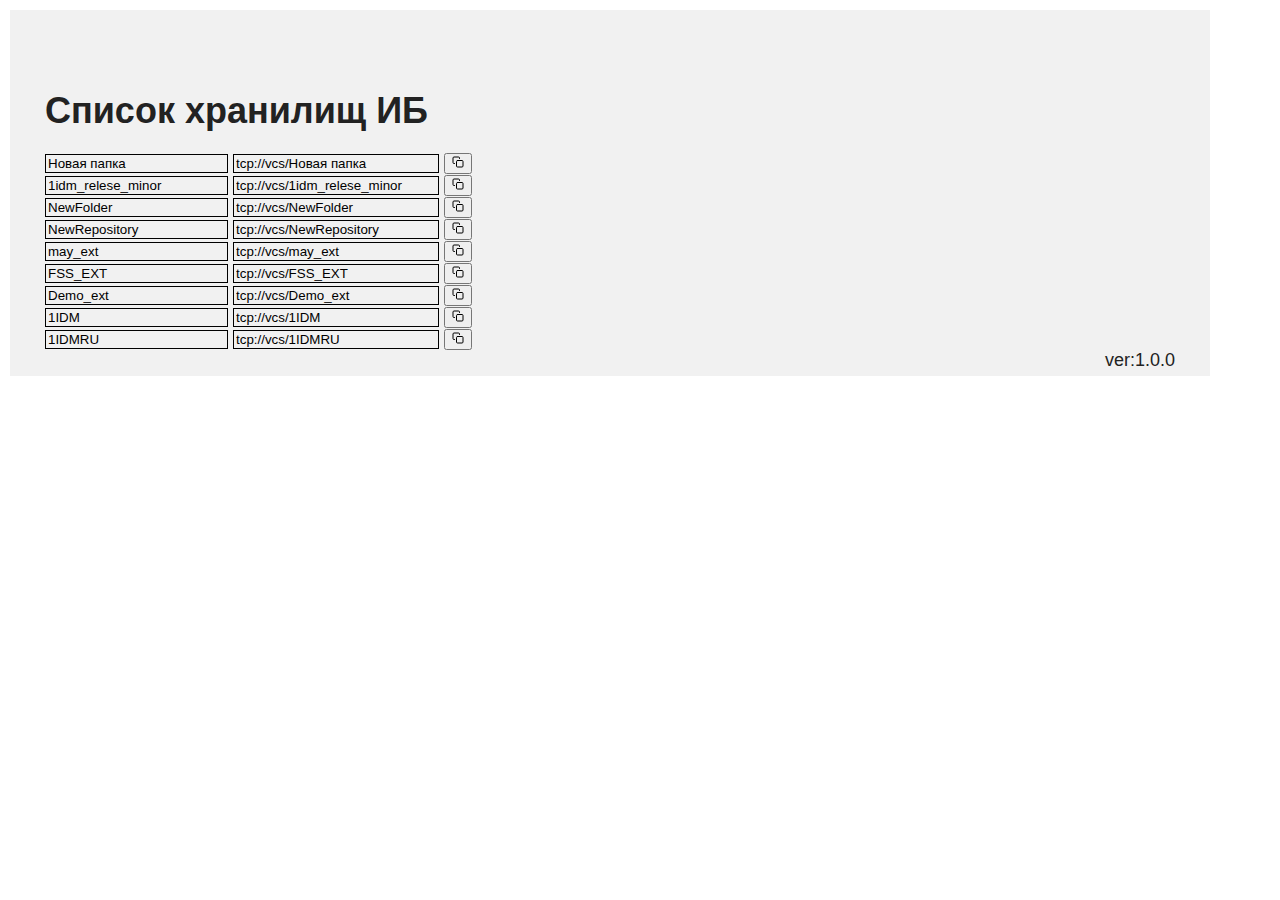
==== index.html @ 637a6f66 "Результат" ====
﻿<!DOCTYPE html>
<html lang="en">

<head>
    <meta charset="UTF-8">
    <meta name="viewport" content="width=device-width, initial-scale=1.0">
    <title>Актуальный список ИБ хранилищ</title>
    <link rel="stylesheet" href="./style.css">
</head>

<body>
    <div class="container">
        <div>
            <img style="padding: 30px;" src="https://cdn-ru.bitrix24.ru/b101043/landing/184/184c64052859991c532029db28bde41c/1IDM_Logo_New_Light_1x.png" alt=""> <br>   
        </div>
        <h1 style="padding: 10px;" class="text-violet text-center" >Список хранилищ ИБ</h1>
        
        <div class="listbase">
                       
          <div>
<input type="text" value="Новая папка" readonly>
<input type="text" class="SERP" id="Новая папка" value= "tcp://vcs/Новая папка" readonly>
<button onclick="copy('Новая папка')"><svg xmlns="http://www.w3.org/2000/svg" width="12" height="12" viewBox="0 0 24 24" fill="none" stroke="currentColor" stroke-width="2" stroke-linecap="round" stroke-linejoin="round" class="feather feather-copy"><rect x="9" y="9" width="13" height="13" rx="2" ry="2"></rect><path d="M5 15H4a2 2 0 0 1-2-2V4a2 2 0 0 1 2-2h9a2 2 0 0 1 2 2v1"></path></svg></button>
<div>
<div>
<input type="text" value="1idm_relese_minor" readonly>
<input type="text" class="SERP" id="1idm_relese_minor" value= "tcp://vcs/1idm_relese_minor" readonly>
<button onclick="copy('1idm_relese_minor')"><svg xmlns="http://www.w3.org/2000/svg" width="12" height="12" viewBox="0 0 24 24" fill="none" stroke="currentColor" stroke-width="2" stroke-linecap="round" stroke-linejoin="round" class="feather feather-copy"><rect x="9" y="9" width="13" height="13" rx="2" ry="2"></rect><path d="M5 15H4a2 2 0 0 1-2-2V4a2 2 0 0 1 2-2h9a2 2 0 0 1 2 2v1"></path></svg></button>
<div>
<div>
<input type="text" value="NewFolder" readonly>
<input type="text" class="SERP" id="NewFolder" value= "tcp://vcs/NewFolder" readonly>
<button onclick="copy('NewFolder')"><svg xmlns="http://www.w3.org/2000/svg" width="12" height="12" viewBox="0 0 24 24" fill="none" stroke="currentColor" stroke-width="2" stroke-linecap="round" stroke-linejoin="round" class="feather feather-copy"><rect x="9" y="9" width="13" height="13" rx="2" ry="2"></rect><path d="M5 15H4a2 2 0 0 1-2-2V4a2 2 0 0 1 2-2h9a2 2 0 0 1 2 2v1"></path></svg></button>
<div>
<div>
<input type="text" value="NewRepository" readonly>
<input type="text" class="SERP" id="NewRepository" value= "tcp://vcs/NewRepository" readonly>
<button onclick="copy('NewRepository')"><svg xmlns="http://www.w3.org/2000/svg" width="12" height="12" viewBox="0 0 24 24" fill="none" stroke="currentColor" stroke-width="2" stroke-linecap="round" stroke-linejoin="round" class="feather feather-copy"><rect x="9" y="9" width="13" height="13" rx="2" ry="2"></rect><path d="M5 15H4a2 2 0 0 1-2-2V4a2 2 0 0 1 2-2h9a2 2 0 0 1 2 2v1"></path></svg></button>
<div>
<div>
<input type="text" value="may_ext" readonly>
<input type="text" class="SERP" id="may_ext" value= "tcp://vcs/may_ext" readonly>
<button onclick="copy('may_ext')"><svg xmlns="http://www.w3.org/2000/svg" width="12" height="12" viewBox="0 0 24 24" fill="none" stroke="currentColor" stroke-width="2" stroke-linecap="round" stroke-linejoin="round" class="feather feather-copy"><rect x="9" y="9" width="13" height="13" rx="2" ry="2"></rect><path d="M5 15H4a2 2 0 0 1-2-2V4a2 2 0 0 1 2-2h9a2 2 0 0 1 2 2v1"></path></svg></button>
<div>
<div>
<input type="text" value="FSS_EXT" readonly>
<input type="text" class="SERP" id="FSS_EXT" value= "tcp://vcs/FSS_EXT" readonly>
<button onclick="copy('FSS_EXT')"><svg xmlns="http://www.w3.org/2000/svg" width="12" height="12" viewBox="0 0 24 24" fill="none" stroke="currentColor" stroke-width="2" stroke-linecap="round" stroke-linejoin="round" class="feather feather-copy"><rect x="9" y="9" width="13" height="13" rx="2" ry="2"></rect><path d="M5 15H4a2 2 0 0 1-2-2V4a2 2 0 0 1 2-2h9a2 2 0 0 1 2 2v1"></path></svg></button>
<div>
<div>
<input type="text" value="Demo_ext" readonly>
<input type="text" class="SERP" id="Demo_ext" value= "tcp://vcs/Demo_ext" readonly>
<button onclick="copy('Demo_ext')"><svg xmlns="http://www.w3.org/2000/svg" width="12" height="12" viewBox="0 0 24 24" fill="none" stroke="currentColor" stroke-width="2" stroke-linecap="round" stroke-linejoin="round" class="feather feather-copy"><rect x="9" y="9" width="13" height="13" rx="2" ry="2"></rect><path d="M5 15H4a2 2 0 0 1-2-2V4a2 2 0 0 1 2-2h9a2 2 0 0 1 2 2v1"></path></svg></button>
<div>
<div>
<input type="text" value="1IDM" readonly>
<input type="text" class="SERP" id="1IDM" value= "tcp://vcs/1IDM" readonly>
<button onclick="copy('1IDM')"><svg xmlns="http://www.w3.org/2000/svg" width="12" height="12" viewBox="0 0 24 24" fill="none" stroke="currentColor" stroke-width="2" stroke-linecap="round" stroke-linejoin="round" class="feather feather-copy"><rect x="9" y="9" width="13" height="13" rx="2" ry="2"></rect><path d="M5 15H4a2 2 0 0 1-2-2V4a2 2 0 0 1 2-2h9a2 2 0 0 1 2 2v1"></path></svg></button>
<div>
<div>
<input type="text" value="1IDMRU" readonly>
<input type="text" class="SERP" id="1IDMRU" value= "tcp://vcs/1IDMRU" readonly>
<button onclick="copy('1IDMRU')"><svg xmlns="http://www.w3.org/2000/svg" width="12" height="12" viewBox="0 0 24 24" fill="none" stroke="currentColor" stroke-width="2" stroke-linecap="round" stroke-linejoin="round" class="feather feather-copy"><rect x="9" y="9" width="13" height="13" rx="2" ry="2"></rect><path d="M5 15H4a2 2 0 0 1-2-2V4a2 2 0 0 1 2-2h9a2 2 0 0 1 2 2v1"></path></svg></button>
<div>

          <p style="text-align: right">ver:1.0.0</p>
          
        </div>       
    </div>
    
    
    <script>
        let copy = (copyText) => {
            document.getElementById(copyText).select();    
            document.execCommand('copy');        
        }
    </script>

</body>

</html>
---- style.css ----
* {
    margin: 0;
    /* box-sizing: border-box; */
}

html, body {
    font-size: 18px;
    font-family: sans-serif;
    color: #222;
}

h1 {
    /* text-align: left; */
    margin-bottom: 5px; 
    margin: 5px 25px; 
}

h3, h4 {
    text-transform: uppercase;
    font-size: 1.1rem;
    margin: 20px 0 30px 0;
}

hr {
    margin: 20px 0;
}

section, .section {
    margin-bottom: 30px;
}

input, select, textarea {
    background: none;
    border: 1px solid black;
    /* padding: 10px 40px; */
    /* font-size: .9rem; */
    outline: none;
    /* margin: 2px 2px;  */
    /* width: 60px; */  
}


input[type="range"] {
    padding: 10px 0;
} */

input:active, input:focus, textarea:active, textarea:focus, select:active, select:focus {
    background:  orangered;
}

input[type="date"] {
    padding: 8px 20px;
}

textarea {
    resize: none;
    width: 50%;
} 

button:hover {
    background: orangered;
}

button:active {
    background: black;
    color: orangered;
}

.form-div {
    margin-bottom: 30px;
}

.out-block {
    font-size: 1rem;
    font-family: monospace;
}

.section {
    margin: 10px 0 10px 0;
    padding: 10px 0 30px 0;
    border-bottom: 1px solid #c2c2c2;
}

.section div {
    margin-bottom: 10px;
}

.red {
    color: IndianRed;
}

.courses {
    margin-top: 40px;
}

.section-symbol {
    display: flex;
    flex: 1 1 auto;
    /* font-size: 2.55rem; */
    /* line-height: 2.55rem; */
    height: 2rem; 
    /* color: #4c4f52; */
    /* text-align:left; */
    justify-content: left;
    padding: 0 .5rem;
    align-items: center;
    cursor: pointer;
    /* border-width: 1px; */
    border-color: #f9fafb;
}

.container {
    display: flex;
    flex-direction: column;
    min-width: 510px; 
    max-width: 1200px;
    margin: 10px 10px; 
    background: #f1f1f1;
    /* padding: 5px; */
} 


.listbase
{
    margin: 5px 35px; 
}

.SERP
{
    width: 200px; 
    /* background-color: aqua; */
}

.titlecl
{
    background-color: aquamarine;
    /* font-weight: bold;  */
}
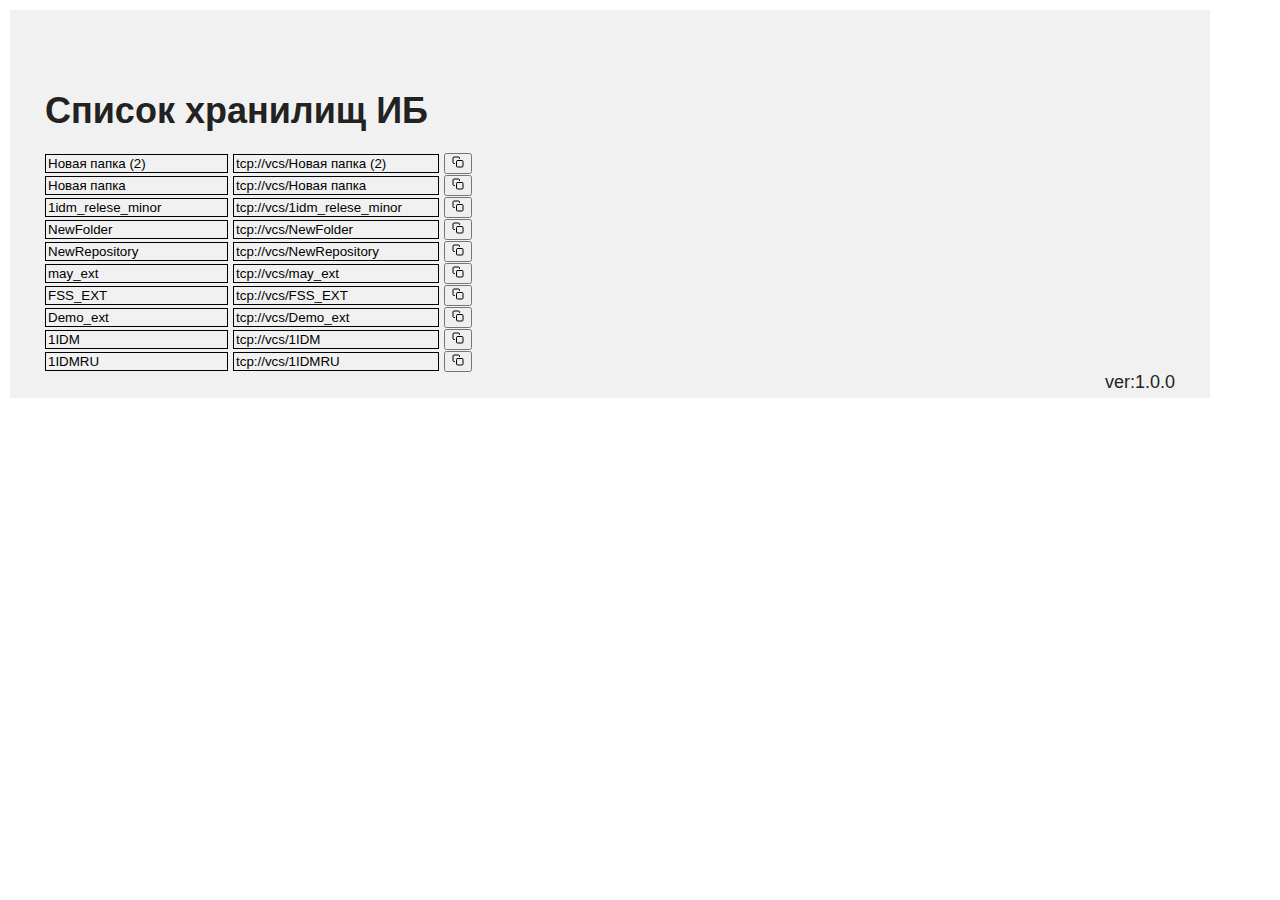
==== commit 009d94d1: "Финиш 1.0.0" ====
--- a/index.html
+++ b/index.html
@@ -18,6 +18,11 @@
         <div class="listbase">
                        
           <div>
+<input type="text" value="Новая папка (2)" readonly>
+<input type="text" class="SERP" id="Новая папка (2)" value= "tcp://vcs/Новая папка (2)" readonly>
+<button onclick="copy('Новая папка (2)')"><svg xmlns="http://www.w3.org/2000/svg" width="12" height="12" viewBox="0 0 24 24" fill="none" stroke="currentColor" stroke-width="2" stroke-linecap="round" stroke-linejoin="round" class="feather feather-copy"><rect x="9" y="9" width="13" height="13" rx="2" ry="2"></rect><path d="M5 15H4a2 2 0 0 1-2-2V4a2 2 0 0 1 2-2h9a2 2 0 0 1 2 2v1"></path></svg></button>
+<div>
+<div>
 <input type="text" value="Новая папка" readonly>
 <input type="text" class="SERP" id="Новая папка" value= "tcp://vcs/Новая папка" readonly>
 <button onclick="copy('Новая папка')"><svg xmlns="http://www.w3.org/2000/svg" width="12" height="12" viewBox="0 0 24 24" fill="none" stroke="currentColor" stroke-width="2" stroke-linecap="round" stroke-linejoin="round" class="feather feather-copy"><rect x="9" y="9" width="13" height="13" rx="2" ry="2"></rect><path d="M5 15H4a2 2 0 0 1-2-2V4a2 2 0 0 1 2-2h9a2 2 0 0 1 2 2v1"></path></svg></button>
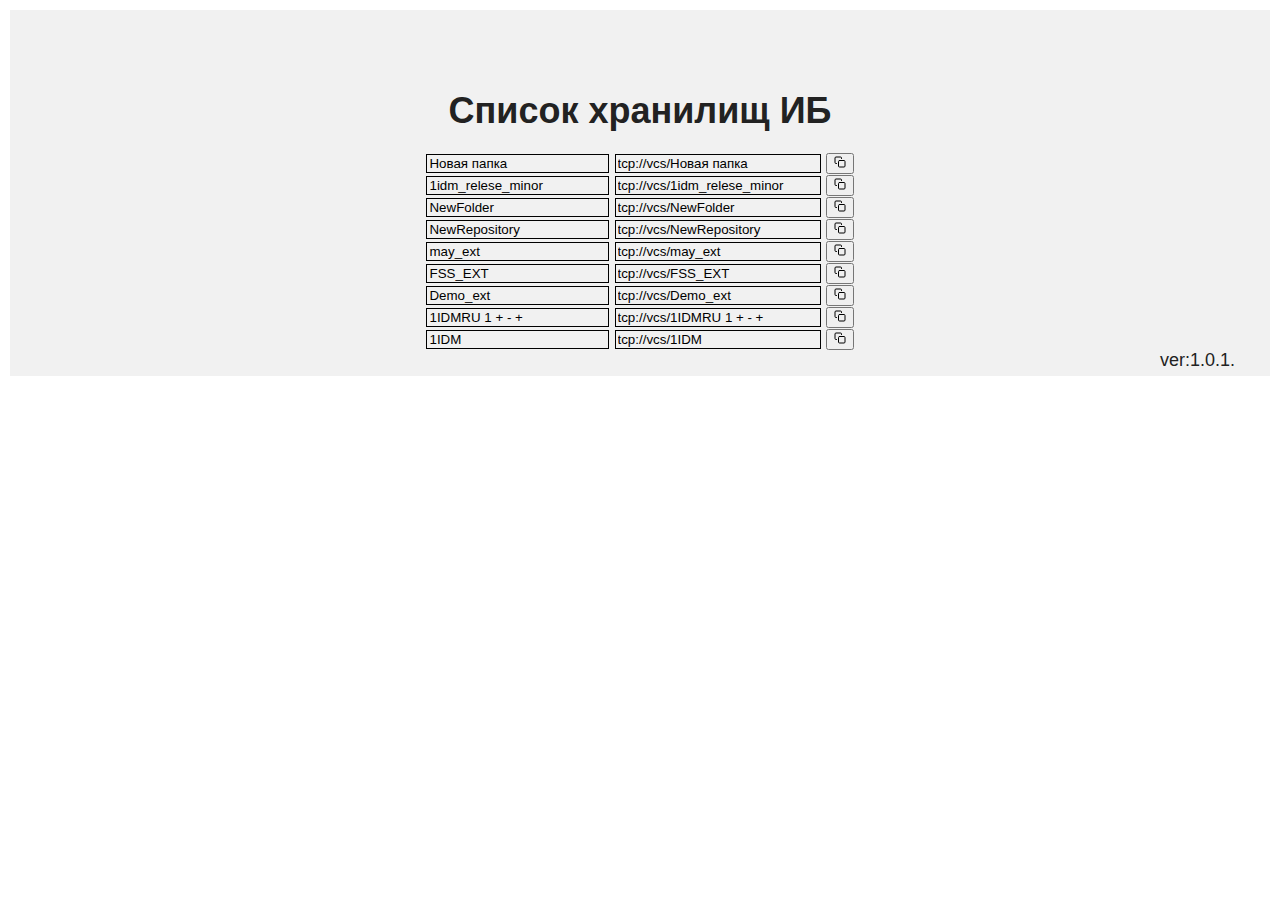
==== commit b1a1367e: "ver 1.0.1" ====
--- a/index.html
+++ b/index.html
@@ -9,20 +9,15 @@
 </head>
 
 <body>
-    <div class="container">
+    <div style="text-align: center" class="container">
         <div>
             <img style="padding: 30px;" src="https://cdn-ru.bitrix24.ru/b101043/landing/184/184c64052859991c532029db28bde41c/1IDM_Logo_New_Light_1x.png" alt=""> <br>   
         </div>
         <h1 style="padding: 10px;" class="text-violet text-center" >Список хранилищ ИБ</h1>
         
         <div class="listbase">
-                       
+                          
           <div>
-<input type="text" value="Новая папка (2)" readonly>
-<input type="text" class="SERP" id="Новая папка (2)" value= "tcp://vcs/Новая папка (2)" readonly>
-<button onclick="copy('Новая папка (2)')"><svg xmlns="http://www.w3.org/2000/svg" width="12" height="12" viewBox="0 0 24 24" fill="none" stroke="currentColor" stroke-width="2" stroke-linecap="round" stroke-linejoin="round" class="feather feather-copy"><rect x="9" y="9" width="13" height="13" rx="2" ry="2"></rect><path d="M5 15H4a2 2 0 0 1-2-2V4a2 2 0 0 1 2-2h9a2 2 0 0 1 2 2v1"></path></svg></button>
-<div>
-<div>
 <input type="text" value="Новая папка" readonly>
 <input type="text" class="SERP" id="Новая папка" value= "tcp://vcs/Новая папка" readonly>
 <button onclick="copy('Новая папка')"><svg xmlns="http://www.w3.org/2000/svg" width="12" height="12" viewBox="0 0 24 24" fill="none" stroke="currentColor" stroke-width="2" stroke-linecap="round" stroke-linejoin="round" class="feather feather-copy"><rect x="9" y="9" width="13" height="13" rx="2" ry="2"></rect><path d="M5 15H4a2 2 0 0 1-2-2V4a2 2 0 0 1 2-2h9a2 2 0 0 1 2 2v1"></path></svg></button>
@@ -58,18 +53,18 @@
 <button onclick="copy('Demo_ext')"><svg xmlns="http://www.w3.org/2000/svg" width="12" height="12" viewBox="0 0 24 24" fill="none" stroke="currentColor" stroke-width="2" stroke-linecap="round" stroke-linejoin="round" class="feather feather-copy"><rect x="9" y="9" width="13" height="13" rx="2" ry="2"></rect><path d="M5 15H4a2 2 0 0 1-2-2V4a2 2 0 0 1 2-2h9a2 2 0 0 1 2 2v1"></path></svg></button>
 <div>
 <div>
+<input type="text" value="1IDMRU 1 + - +" readonly>
+<input type="text" class="SERP" id="1IDMRU 1 + - +" value= "tcp://vcs/1IDMRU 1 + - +" readonly>
+<button onclick="copy('1IDMRU 1 + - +')"><svg xmlns="http://www.w3.org/2000/svg" width="12" height="12" viewBox="0 0 24 24" fill="none" stroke="currentColor" stroke-width="2" stroke-linecap="round" stroke-linejoin="round" class="feather feather-copy"><rect x="9" y="9" width="13" height="13" rx="2" ry="2"></rect><path d="M5 15H4a2 2 0 0 1-2-2V4a2 2 0 0 1 2-2h9a2 2 0 0 1 2 2v1"></path></svg></button>
+<div>
+<div>
 <input type="text" value="1IDM" readonly>
 <input type="text" class="SERP" id="1IDM" value= "tcp://vcs/1IDM" readonly>
 <button onclick="copy('1IDM')"><svg xmlns="http://www.w3.org/2000/svg" width="12" height="12" viewBox="0 0 24 24" fill="none" stroke="currentColor" stroke-width="2" stroke-linecap="round" stroke-linejoin="round" class="feather feather-copy"><rect x="9" y="9" width="13" height="13" rx="2" ry="2"></rect><path d="M5 15H4a2 2 0 0 1-2-2V4a2 2 0 0 1 2-2h9a2 2 0 0 1 2 2v1"></path></svg></button>
 <div>
-<div>
-<input type="text" value="1IDMRU" readonly>
-<input type="text" class="SERP" id="1IDMRU" value= "tcp://vcs/1IDMRU" readonly>
-<button onclick="copy('1IDMRU')"><svg xmlns="http://www.w3.org/2000/svg" width="12" height="12" viewBox="0 0 24 24" fill="none" stroke="currentColor" stroke-width="2" stroke-linecap="round" stroke-linejoin="round" class="feather feather-copy"><rect x="9" y="9" width="13" height="13" rx="2" ry="2"></rect><path d="M5 15H4a2 2 0 0 1-2-2V4a2 2 0 0 1 2-2h9a2 2 0 0 1 2 2v1"></path></svg></button>
-<div>
 
-          <p style="text-align: right">ver:1.0.0</p>
-          
+          <p style="text-align: right">ver:1.0.1.</p>
+                
         </div>       
     </div>
     
--- a/style.css
+++ b/style.css
@@ -113,7 +113,6 @@
     display: flex;
     flex-direction: column;
     min-width: 510px; 
-    max-width: 1200px;
     margin: 10px 10px; 
     background: #f1f1f1;
     /* padding: 5px; */
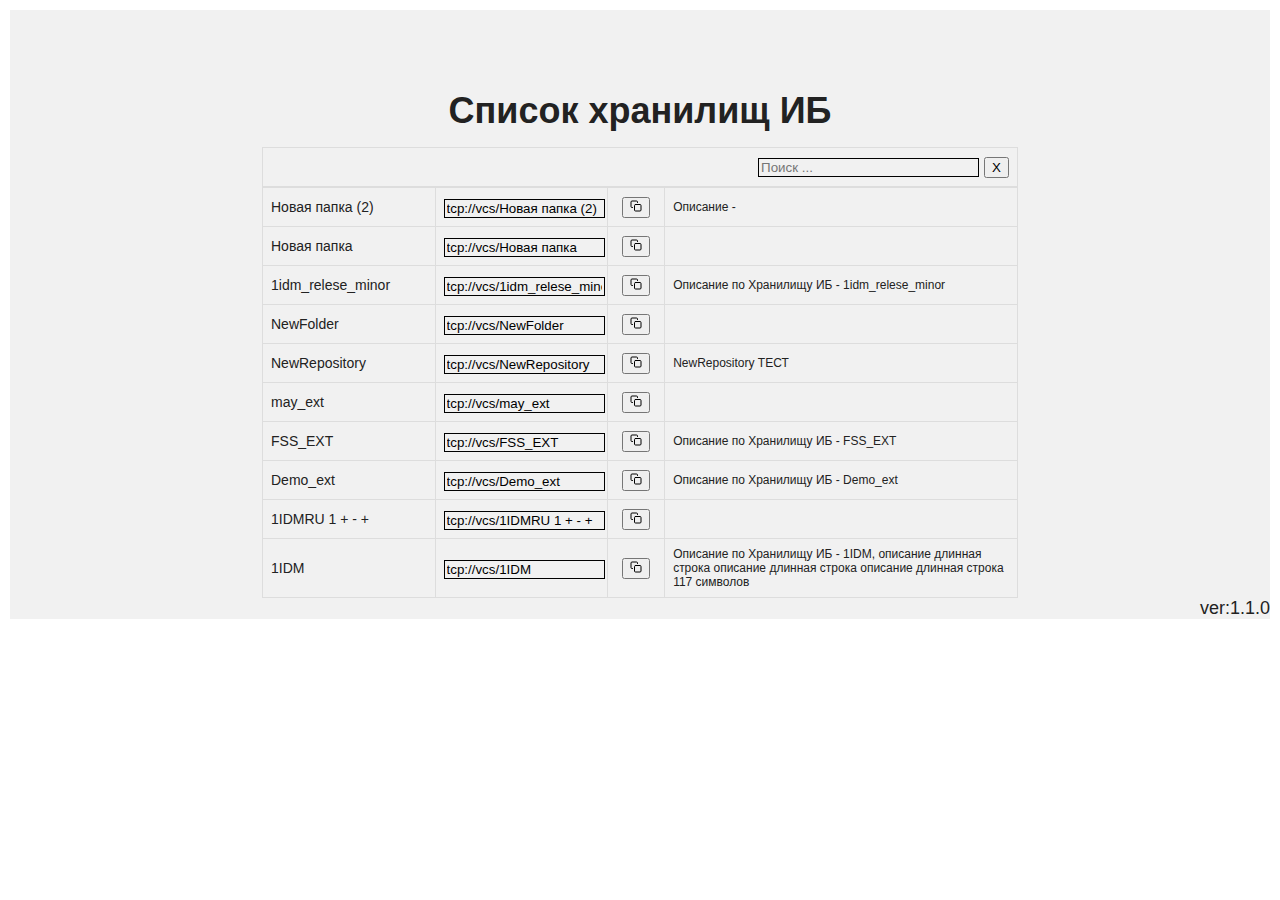
==== commit a492bfbc: "v. 1.1.0" ====
--- a/index.html
+++ b/index.html
@@ -15,65 +15,241 @@
         </div>
         <h1 style="padding: 10px;" class="text-violet text-center" >Список хранилищ ИБ</h1>
         
-        <div class="listbase">
-                          
-          <div>
-<input type="text" value="Новая папка" readonly>
-<input type="text" class="SERP" id="Новая папка" value= "tcp://vcs/Новая папка" readonly>
-<button onclick="copy('Новая папка')"><svg xmlns="http://www.w3.org/2000/svg" width="12" height="12" viewBox="0 0 24 24" fill="none" stroke="currentColor" stroke-width="2" stroke-linecap="round" stroke-linejoin="round" class="feather feather-copy"><rect x="9" y="9" width="13" height="13" rx="2" ry="2"></rect><path d="M5 15H4a2 2 0 0 1-2-2V4a2 2 0 0 1 2-2h9a2 2 0 0 1 2 2v1"></path></svg></button>
-<div>
-<div>
-<input type="text" value="1idm_relese_minor" readonly>
-<input type="text" class="SERP" id="1idm_relese_minor" value= "tcp://vcs/1idm_relese_minor" readonly>
-<button onclick="copy('1idm_relese_minor')"><svg xmlns="http://www.w3.org/2000/svg" width="12" height="12" viewBox="0 0 24 24" fill="none" stroke="currentColor" stroke-width="2" stroke-linecap="round" stroke-linejoin="round" class="feather feather-copy"><rect x="9" y="9" width="13" height="13" rx="2" ry="2"></rect><path d="M5 15H4a2 2 0 0 1-2-2V4a2 2 0 0 1 2-2h9a2 2 0 0 1 2 2v1"></path></svg></button>
-<div>
-<div>
-<input type="text" value="NewFolder" readonly>
-<input type="text" class="SERP" id="NewFolder" value= "tcp://vcs/NewFolder" readonly>
-<button onclick="copy('NewFolder')"><svg xmlns="http://www.w3.org/2000/svg" width="12" height="12" viewBox="0 0 24 24" fill="none" stroke="currentColor" stroke-width="2" stroke-linecap="round" stroke-linejoin="round" class="feather feather-copy"><rect x="9" y="9" width="13" height="13" rx="2" ry="2"></rect><path d="M5 15H4a2 2 0 0 1-2-2V4a2 2 0 0 1 2-2h9a2 2 0 0 1 2 2v1"></path></svg></button>
-<div>
-<div>
-<input type="text" value="NewRepository" readonly>
-<input type="text" class="SERP" id="NewRepository" value= "tcp://vcs/NewRepository" readonly>
-<button onclick="copy('NewRepository')"><svg xmlns="http://www.w3.org/2000/svg" width="12" height="12" viewBox="0 0 24 24" fill="none" stroke="currentColor" stroke-width="2" stroke-linecap="round" stroke-linejoin="round" class="feather feather-copy"><rect x="9" y="9" width="13" height="13" rx="2" ry="2"></rect><path d="M5 15H4a2 2 0 0 1-2-2V4a2 2 0 0 1 2-2h9a2 2 0 0 1 2 2v1"></path></svg></button>
-<div>
-<div>
-<input type="text" value="may_ext" readonly>
-<input type="text" class="SERP" id="may_ext" value= "tcp://vcs/may_ext" readonly>
-<button onclick="copy('may_ext')"><svg xmlns="http://www.w3.org/2000/svg" width="12" height="12" viewBox="0 0 24 24" fill="none" stroke="currentColor" stroke-width="2" stroke-linecap="round" stroke-linejoin="round" class="feather feather-copy"><rect x="9" y="9" width="13" height="13" rx="2" ry="2"></rect><path d="M5 15H4a2 2 0 0 1-2-2V4a2 2 0 0 1 2-2h9a2 2 0 0 1 2 2v1"></path></svg></button>
-<div>
-<div>
-<input type="text" value="FSS_EXT" readonly>
-<input type="text" class="SERP" id="FSS_EXT" value= "tcp://vcs/FSS_EXT" readonly>
-<button onclick="copy('FSS_EXT')"><svg xmlns="http://www.w3.org/2000/svg" width="12" height="12" viewBox="0 0 24 24" fill="none" stroke="currentColor" stroke-width="2" stroke-linecap="round" stroke-linejoin="round" class="feather feather-copy"><rect x="9" y="9" width="13" height="13" rx="2" ry="2"></rect><path d="M5 15H4a2 2 0 0 1-2-2V4a2 2 0 0 1 2-2h9a2 2 0 0 1 2 2v1"></path></svg></button>
-<div>
-<div>
-<input type="text" value="Demo_ext" readonly>
-<input type="text" class="SERP" id="Demo_ext" value= "tcp://vcs/Demo_ext" readonly>
-<button onclick="copy('Demo_ext')"><svg xmlns="http://www.w3.org/2000/svg" width="12" height="12" viewBox="0 0 24 24" fill="none" stroke="currentColor" stroke-width="2" stroke-linecap="round" stroke-linejoin="round" class="feather feather-copy"><rect x="9" y="9" width="13" height="13" rx="2" ry="2"></rect><path d="M5 15H4a2 2 0 0 1-2-2V4a2 2 0 0 1 2-2h9a2 2 0 0 1 2 2v1"></path></svg></button>
-<div>
-<div>
-<input type="text" value="1IDMRU 1 + - +" readonly>
-<input type="text" class="SERP" id="1IDMRU 1 + - +" value= "tcp://vcs/1IDMRU 1 + - +" readonly>
-<button onclick="copy('1IDMRU 1 + - +')"><svg xmlns="http://www.w3.org/2000/svg" width="12" height="12" viewBox="0 0 24 24" fill="none" stroke="currentColor" stroke-width="2" stroke-linecap="round" stroke-linejoin="round" class="feather feather-copy"><rect x="9" y="9" width="13" height="13" rx="2" ry="2"></rect><path d="M5 15H4a2 2 0 0 1-2-2V4a2 2 0 0 1 2-2h9a2 2 0 0 1 2 2v1"></path></svg></button>
-<div>
-<div>
-<input type="text" value="1IDM" readonly>
-<input type="text" class="SERP" id="1IDM" value= "tcp://vcs/1IDM" readonly>
-<button onclick="copy('1IDM')"><svg xmlns="http://www.w3.org/2000/svg" width="12" height="12" viewBox="0 0 24 24" fill="none" stroke="currentColor" stroke-width="2" stroke-linecap="round" stroke-linejoin="round" class="feather feather-copy"><rect x="9" y="9" width="13" height="13" rx="2" ry="2"></rect><path d="M5 15H4a2 2 0 0 1-2-2V4a2 2 0 0 1 2-2h9a2 2 0 0 1 2 2v1"></path></svg></button>
-<div>
-
-          <p style="text-align: right">ver:1.0.1.</p>
-                
-        </div>       
+        <!-- Поиск -->
+		<table>                    
+			<td>
+				<form id="FormSearchBar" class="right_form">
+					<input style="text-align: left; width: 215px" type="text" id="myInput" onkeyup="myFunctionFind()" placeholder="Поиск ..." title="Введите текст поиска ">
+					<button onclick="clearInputField()">X</button>
+				</form>	
+			</td>
+		</table>
+
+                  
+        <table id="myTable">
+            
+				<tr onmouseover="this.classList.add('highlight');" onmouseout="this.classList.remove('highlight');" class="">
+					<td style="max-width: 50px; font-size:14px">Новая папка (2)</td>
+					<td style="white-space: nowrap; overflow: hidden; text-overflow: ellipsis; max-width: 50px;"><input type="text" class="SERP" value="tcp://vcs/Новая папка (2)" id="Новая папка (2)" readonly style="text-align: left; width: 100%;"></td>
+					<td style="text-align: center; width: 40px;">
+						<div class="tooltip">
+							<button onclick="myFunction('Новая папка (2)','Новая папка (2)_')" onmouseout="outFunc1('Новая папка (2)_')">
+								<span class="tooltiptext" id="Новая папка (2)_">Скопировать to clipboard</span>
+									<svg xmlns="http://www.w3.org/2000/svg" width="12" height="12" viewBox="0 0 24 24" fill="none" stroke="currentColor" stroke-width="2" stroke-linecap="round" stroke-linejoin="round" class="feather feather-copy">
+										<rect x="9" y="9" width="13" height="13" rx="2" ry="2"></rect>
+										<path d="M5 15H4a2 2 0 0 1-2-2V4a2 2 0 0 1 2-2h9a2 2 0 0 1 2 2v1"></path>
+									</svg>
+							</button>
+						</div>
+					</td>
+					<td class="wrappable" style="max-width: 120px; font-size:12px">Описание -</td>
+				</tr>
+
+				<tr onmouseover="this.classList.add('highlight');" onmouseout="this.classList.remove('highlight');" class="">
+					<td style="max-width: 50px; font-size:14px">Новая папка</td>
+					<td style="white-space: nowrap; overflow: hidden; text-overflow: ellipsis; max-width: 50px;"><input type="text" class="SERP" value="tcp://vcs/Новая папка" id="Новая папка" readonly style="text-align: left; width: 100%;"></td>
+					<td style="text-align: center; width: 40px;">
+						<div class="tooltip">
+							<button onclick="myFunction('Новая папка','Новая папка_')" onmouseout="outFunc1('Новая папка_')">
+								<span class="tooltiptext" id="Новая папка_">Скопировать to clipboard</span>
+									<svg xmlns="http://www.w3.org/2000/svg" width="12" height="12" viewBox="0 0 24 24" fill="none" stroke="currentColor" stroke-width="2" stroke-linecap="round" stroke-linejoin="round" class="feather feather-copy">
+										<rect x="9" y="9" width="13" height="13" rx="2" ry="2"></rect>
+										<path d="M5 15H4a2 2 0 0 1-2-2V4a2 2 0 0 1 2-2h9a2 2 0 0 1 2 2v1"></path>
+									</svg>
+							</button>
+						</div>
+					</td>
+					<td class="wrappable" style="max-width: 120px; font-size:12px"></td>
+				</tr>
+
+				<tr onmouseover="this.classList.add('highlight');" onmouseout="this.classList.remove('highlight');" class="">
+					<td style="max-width: 50px; font-size:14px">1idm_relese_minor</td>
+					<td style="white-space: nowrap; overflow: hidden; text-overflow: ellipsis; max-width: 50px;"><input type="text" class="SERP" value="tcp://vcs/1idm_relese_minor" id="1idm_relese_minor" readonly style="text-align: left; width: 100%;"></td>
+					<td style="text-align: center; width: 40px;">
+						<div class="tooltip">
+							<button onclick="myFunction('1idm_relese_minor','1idm_relese_minor_')" onmouseout="outFunc1('1idm_relese_minor_')">
+								<span class="tooltiptext" id="1idm_relese_minor_">Скопировать to clipboard</span>
+									<svg xmlns="http://www.w3.org/2000/svg" width="12" height="12" viewBox="0 0 24 24" fill="none" stroke="currentColor" stroke-width="2" stroke-linecap="round" stroke-linejoin="round" class="feather feather-copy">
+										<rect x="9" y="9" width="13" height="13" rx="2" ry="2"></rect>
+										<path d="M5 15H4a2 2 0 0 1-2-2V4a2 2 0 0 1 2-2h9a2 2 0 0 1 2 2v1"></path>
+									</svg>
+							</button>
+						</div>
+					</td>
+					<td class="wrappable" style="max-width: 120px; font-size:12px">Описание по Хранилищу ИБ - 1idm_relese_minor</td>
+				</tr>
+
+				<tr onmouseover="this.classList.add('highlight');" onmouseout="this.classList.remove('highlight');" class="">
+					<td style="max-width: 50px; font-size:14px">NewFolder</td>
+					<td style="white-space: nowrap; overflow: hidden; text-overflow: ellipsis; max-width: 50px;"><input type="text" class="SERP" value="tcp://vcs/NewFolder" id="NewFolder" readonly style="text-align: left; width: 100%;"></td>
+					<td style="text-align: center; width: 40px;">
+						<div class="tooltip">
+							<button onclick="myFunction('NewFolder','NewFolder_')" onmouseout="outFunc1('NewFolder_')">
+								<span class="tooltiptext" id="NewFolder_">Скопировать to clipboard</span>
+									<svg xmlns="http://www.w3.org/2000/svg" width="12" height="12" viewBox="0 0 24 24" fill="none" stroke="currentColor" stroke-width="2" stroke-linecap="round" stroke-linejoin="round" class="feather feather-copy">
+										<rect x="9" y="9" width="13" height="13" rx="2" ry="2"></rect>
+										<path d="M5 15H4a2 2 0 0 1-2-2V4a2 2 0 0 1 2-2h9a2 2 0 0 1 2 2v1"></path>
+									</svg>
+							</button>
+						</div>
+					</td>
+					<td class="wrappable" style="max-width: 120px; font-size:12px"></td>
+				</tr>
+
+				<tr onmouseover="this.classList.add('highlight');" onmouseout="this.classList.remove('highlight');" class="">
+					<td style="max-width: 50px; font-size:14px">NewRepository</td>
+					<td style="white-space: nowrap; overflow: hidden; text-overflow: ellipsis; max-width: 50px;"><input type="text" class="SERP" value="tcp://vcs/NewRepository" id="NewRepository" readonly style="text-align: left; width: 100%;"></td>
+					<td style="text-align: center; width: 40px;">
+						<div class="tooltip">
+							<button onclick="myFunction('NewRepository','NewRepository_')" onmouseout="outFunc1('NewRepository_')">
+								<span class="tooltiptext" id="NewRepository_">Скопировать to clipboard</span>
+									<svg xmlns="http://www.w3.org/2000/svg" width="12" height="12" viewBox="0 0 24 24" fill="none" stroke="currentColor" stroke-width="2" stroke-linecap="round" stroke-linejoin="round" class="feather feather-copy">
+										<rect x="9" y="9" width="13" height="13" rx="2" ry="2"></rect>
+										<path d="M5 15H4a2 2 0 0 1-2-2V4a2 2 0 0 1 2-2h9a2 2 0 0 1 2 2v1"></path>
+									</svg>
+							</button>
+						</div>
+					</td>
+					<td class="wrappable" style="max-width: 120px; font-size:12px">NewRepository ТЕСТ</td>
+				</tr>
+
+				<tr onmouseover="this.classList.add('highlight');" onmouseout="this.classList.remove('highlight');" class="">
+					<td style="max-width: 50px; font-size:14px">may_ext</td>
+					<td style="white-space: nowrap; overflow: hidden; text-overflow: ellipsis; max-width: 50px;"><input type="text" class="SERP" value="tcp://vcs/may_ext" id="may_ext" readonly style="text-align: left; width: 100%;"></td>
+					<td style="text-align: center; width: 40px;">
+						<div class="tooltip">
+							<button onclick="myFunction('may_ext','may_ext_')" onmouseout="outFunc1('may_ext_')">
+								<span class="tooltiptext" id="may_ext_">Скопировать to clipboard</span>
+									<svg xmlns="http://www.w3.org/2000/svg" width="12" height="12" viewBox="0 0 24 24" fill="none" stroke="currentColor" stroke-width="2" stroke-linecap="round" stroke-linejoin="round" class="feather feather-copy">
+										<rect x="9" y="9" width="13" height="13" rx="2" ry="2"></rect>
+										<path d="M5 15H4a2 2 0 0 1-2-2V4a2 2 0 0 1 2-2h9a2 2 0 0 1 2 2v1"></path>
+									</svg>
+							</button>
+						</div>
+					</td>
+					<td class="wrappable" style="max-width: 120px; font-size:12px"></td>
+				</tr>
+
+				<tr onmouseover="this.classList.add('highlight');" onmouseout="this.classList.remove('highlight');" class="">
+					<td style="max-width: 50px; font-size:14px">FSS_EXT</td>
+					<td style="white-space: nowrap; overflow: hidden; text-overflow: ellipsis; max-width: 50px;"><input type="text" class="SERP" value="tcp://vcs/FSS_EXT" id="FSS_EXT" readonly style="text-align: left; width: 100%;"></td>
+					<td style="text-align: center; width: 40px;">
+						<div class="tooltip">
+							<button onclick="myFunction('FSS_EXT','FSS_EXT_')" onmouseout="outFunc1('FSS_EXT_')">
+								<span class="tooltiptext" id="FSS_EXT_">Скопировать to clipboard</span>
+									<svg xmlns="http://www.w3.org/2000/svg" width="12" height="12" viewBox="0 0 24 24" fill="none" stroke="currentColor" stroke-width="2" stroke-linecap="round" stroke-linejoin="round" class="feather feather-copy">
+										<rect x="9" y="9" width="13" height="13" rx="2" ry="2"></rect>
+										<path d="M5 15H4a2 2 0 0 1-2-2V4a2 2 0 0 1 2-2h9a2 2 0 0 1 2 2v1"></path>
+									</svg>
+							</button>
+						</div>
+					</td>
+					<td class="wrappable" style="max-width: 120px; font-size:12px">Описание по Хранилищу ИБ - FSS_EXT</td>
+				</tr>
+
+				<tr onmouseover="this.classList.add('highlight');" onmouseout="this.classList.remove('highlight');" class="">
+					<td style="max-width: 50px; font-size:14px">Demo_ext</td>
+					<td style="white-space: nowrap; overflow: hidden; text-overflow: ellipsis; max-width: 50px;"><input type="text" class="SERP" value="tcp://vcs/Demo_ext" id="Demo_ext" readonly style="text-align: left; width: 100%;"></td>
+					<td style="text-align: center; width: 40px;">
+						<div class="tooltip">
+							<button onclick="myFunction('Demo_ext','Demo_ext_')" onmouseout="outFunc1('Demo_ext_')">
+								<span class="tooltiptext" id="Demo_ext_">Скопировать to clipboard</span>
+									<svg xmlns="http://www.w3.org/2000/svg" width="12" height="12" viewBox="0 0 24 24" fill="none" stroke="currentColor" stroke-width="2" stroke-linecap="round" stroke-linejoin="round" class="feather feather-copy">
+										<rect x="9" y="9" width="13" height="13" rx="2" ry="2"></rect>
+										<path d="M5 15H4a2 2 0 0 1-2-2V4a2 2 0 0 1 2-2h9a2 2 0 0 1 2 2v1"></path>
+									</svg>
+							</button>
+						</div>
+					</td>
+					<td class="wrappable" style="max-width: 120px; font-size:12px">Описание по Хранилищу ИБ - Demo_ext</td>
+				</tr>
+
+				<tr onmouseover="this.classList.add('highlight');" onmouseout="this.classList.remove('highlight');" class="">
+					<td style="max-width: 50px; font-size:14px">1IDMRU 1 + - +</td>
+					<td style="white-space: nowrap; overflow: hidden; text-overflow: ellipsis; max-width: 50px;"><input type="text" class="SERP" value="tcp://vcs/1IDMRU 1 + - +" id="1IDMRU 1 + - +" readonly style="text-align: left; width: 100%;"></td>
+					<td style="text-align: center; width: 40px;">
+						<div class="tooltip">
+							<button onclick="myFunction('1IDMRU 1 + - +','1IDMRU 1 + - +_')" onmouseout="outFunc1('1IDMRU 1 + - +_')">
+								<span class="tooltiptext" id="1IDMRU 1 + - +_">Скопировать to clipboard</span>
+									<svg xmlns="http://www.w3.org/2000/svg" width="12" height="12" viewBox="0 0 24 24" fill="none" stroke="currentColor" stroke-width="2" stroke-linecap="round" stroke-linejoin="round" class="feather feather-copy">
+										<rect x="9" y="9" width="13" height="13" rx="2" ry="2"></rect>
+										<path d="M5 15H4a2 2 0 0 1-2-2V4a2 2 0 0 1 2-2h9a2 2 0 0 1 2 2v1"></path>
+									</svg>
+							</button>
+						</div>
+					</td>
+					<td class="wrappable" style="max-width: 120px; font-size:12px"></td>
+				</tr>
+
+				<tr onmouseover="this.classList.add('highlight');" onmouseout="this.classList.remove('highlight');" class="">
+					<td style="max-width: 50px; font-size:14px">1IDM</td>
+					<td style="white-space: nowrap; overflow: hidden; text-overflow: ellipsis; max-width: 50px;"><input type="text" class="SERP" value="tcp://vcs/1IDM" id="1IDM" readonly style="text-align: left; width: 100%;"></td>
+					<td style="text-align: center; width: 40px;">
+						<div class="tooltip">
+							<button onclick="myFunction('1IDM','1IDM_')" onmouseout="outFunc1('1IDM_')">
+								<span class="tooltiptext" id="1IDM_">Скопировать to clipboard</span>
+									<svg xmlns="http://www.w3.org/2000/svg" width="12" height="12" viewBox="0 0 24 24" fill="none" stroke="currentColor" stroke-width="2" stroke-linecap="round" stroke-linejoin="round" class="feather feather-copy">
+										<rect x="9" y="9" width="13" height="13" rx="2" ry="2"></rect>
+										<path d="M5 15H4a2 2 0 0 1-2-2V4a2 2 0 0 1 2-2h9a2 2 0 0 1 2 2v1"></path>
+									</svg>
+							</button>
+						</div>
+					</td>
+					<td class="wrappable" style="max-width: 120px; font-size:12px">Описание по Хранилищу ИБ - 1IDM, описание длинная строка описание длинная строка описание длинная строка 117 символов</td>
+				</tr>
+
+        </table>
+
+        <div>
+            <p style="text-align: right">ver:1.1.0</p>
+        </div>   
+                       
     </div>
     
     
     <script>
-        let copy = (copyText) => {
-            document.getElementById(copyText).select();    
-            document.execCommand('copy');        
-        }
+    
+    // Механизм поиска 
+	function myFunctionFind() {
+	var input, filter, table, tr, td, i, txtValue;
+	input = document.getElementById("myInput");
+	filter = input.value.toUpperCase();
+	table = document.getElementById("myTable");
+	tr = table.getElementsByTagName("tr");
+	for (i = 0; i < tr.length; i++) {
+		td = tr[i].getElementsByTagName("td")[3];
+		if (td) {
+		txtValue = td.textContent || td.innerText;
+		if (txtValue.toUpperCase().indexOf(filter) > -1) {
+			tr[i].style.display = "";
+		} else {
+			tr[i].style.display = "none";
+		}
+		}       
+	}
+	}
+	
+    // Работа с буфером обмена 
+    function myFunction(myInput,myTooltip) {
+    var copyText = document.getElementById(myInput);
+    copyText.select();
+    copyText.setSelectionRange(0, 99999);
+    navigator.clipboard.writeText(copyText.value);
+  
+    var tooltip = document.getElementById(myTooltip);
+    tooltip.innerHTML = "Скопировано: " + copyText.value;
+    }
+
+    function outFunc1(myTooltip) {
+    var tooltip = document.getElementById(myTooltip);
+    tooltip.innerHTML = "Скопировать в буфер обмена";
+    }
+    
+	// Очистка строки поиска
+	function clearInputField() {
+        document.getElementById('FormSearchBar').reset();
+    }
+    
     </script>
 
 </body>
--- a/style.css
+++ b/style.css
@@ -1,6 +1,5 @@
-    * {
+* {
     margin: 0;
-    /* box-sizing: border-box; */
 }
 
 html, body {
@@ -10,103 +9,18 @@
 }
 
 h1 {
-    /* text-align: left; */
     margin-bottom: 5px; 
     margin: 5px 25px; 
-}
-
-h3, h4 {
-    text-transform: uppercase;
-    font-size: 1.1rem;
-    margin: 20px 0 30px 0;
-}
-
-hr {
-    margin: 20px 0;
-}
-
-section, .section {
-    margin-bottom: 30px;
 }
 
 input, select, textarea {
     background: none;
     border: 1px solid black;
-    /* padding: 10px 40px; */
-    /* font-size: .9rem; */
-    outline: none;
-    /* margin: 2px 2px;  */
-    /* width: 60px; */  
+    outline: none; 
 }
-
-
-input[type="range"] {
-    padding: 10px 0;
-} */
-
-input:active, input:focus, textarea:active, textarea:focus, select:active, select:focus {
-    background:  orangered;
-}
-
-input[type="date"] {
-    padding: 8px 20px;
-}
-
-textarea {
-    resize: none;
-    width: 50%;
-} 
 
 button:hover {
     background: orangered;
-}
-
-button:active {
-    background: black;
-    color: orangered;
-}
-
-.form-div {
-    margin-bottom: 30px;
-}
-
-.out-block {
-    font-size: 1rem;
-    font-family: monospace;
-}
-
-.section {
-    margin: 10px 0 10px 0;
-    padding: 10px 0 30px 0;
-    border-bottom: 1px solid #c2c2c2;
-}
-
-.section div {
-    margin-bottom: 10px;
-}
-
-.red {
-    color: IndianRed;
-}
-
-.courses {
-    margin-top: 40px;
-}
-
-.section-symbol {
-    display: flex;
-    flex: 1 1 auto;
-    /* font-size: 2.55rem; */
-    /* line-height: 2.55rem; */
-    height: 2rem; 
-    /* color: #4c4f52; */
-    /* text-align:left; */
-    justify-content: left;
-    padding: 0 .5rem;
-    align-items: center;
-    cursor: pointer;
-    /* border-width: 1px; */
-    border-color: #f9fafb;
 }
 
 .container {
@@ -115,9 +29,7 @@
     min-width: 510px; 
     margin: 10px 10px; 
     background: #f1f1f1;
-    /* padding: 5px; */
 } 
-
 
 .listbase
 {
@@ -127,11 +39,95 @@
 .SERP
 {
     width: 200px; 
-    /* background-color: aqua; */
 }
 
-.titlecl
-{
-    background-color: aquamarine;
-    /* font-weight: bold;  */
+table {
+    width: 60%;
+    border-collapse: collapse;
+    text-align: left;
+    margin: 0 auto; /* Центрирование таблицы */
 }
+th, td {
+    border: 1px solid #dddddd;
+    text-align: left;
+    padding: 8px;
+}
+th {
+    background-color: #f2f2f2;
+    text-align: center;
+    white-space: nowrap;
+    overflow: hidden;
+    text-overflow: ellipsis;
+}
+th:nth-child(1) {
+    max-width: 100px;
+}
+th:nth-child(2) {
+    max-width: 150px;
+}
+
+td:nth-child(1), td:nth-child(2) {
+    white-space: nowrap;
+    overflow: hidden;
+    text-overflow: ellipsis;
+}
+td:nth-child(1) {
+    max-width: 100px;
+}
+td:nth-child(2) {
+    max-width: 150px;
+}
+td:nth-child(3) {
+    text-align: center;
+    width: 50px;
+}
+
+
+.highlight {
+    background-color: #ffffe0; /* светло-желтый цвет */
+}
+
+/*Работа с буфером обмена*/
+.tooltip {
+    position: relative;
+    display: inline-block;
+  }
+  
+  .tooltip .tooltiptext {
+    visibility: hidden;
+    width: 180px;
+    background-color: #555;
+    color: #fff;
+    text-align: center;
+    border-radius: 6px;
+    padding: 5px;
+    position: absolute;
+    z-index: 1;
+    bottom: 150%;
+    left: 50%;
+    margin-left: -75px;
+    opacity: 0;
+    transition: opacity 0.3s;
+  }
+  
+  .tooltip .tooltiptext::after {
+    content: "";
+    position: absolute;
+    top: 100%;
+    left: 50%;
+    margin-left: -5px;
+    border-width: 5px;
+    border-style: solid;
+    border-color: #555 transparent transparent transparent;
+  }
+  
+  .tooltip:hover .tooltiptext {
+    visibility: visible;
+    opacity: 1;
+  }
+/*Работа с буфером обмена*/
+
+  /* Блок поиска прижимаем вправо */
+  .right_form {
+    float: right;
+  }
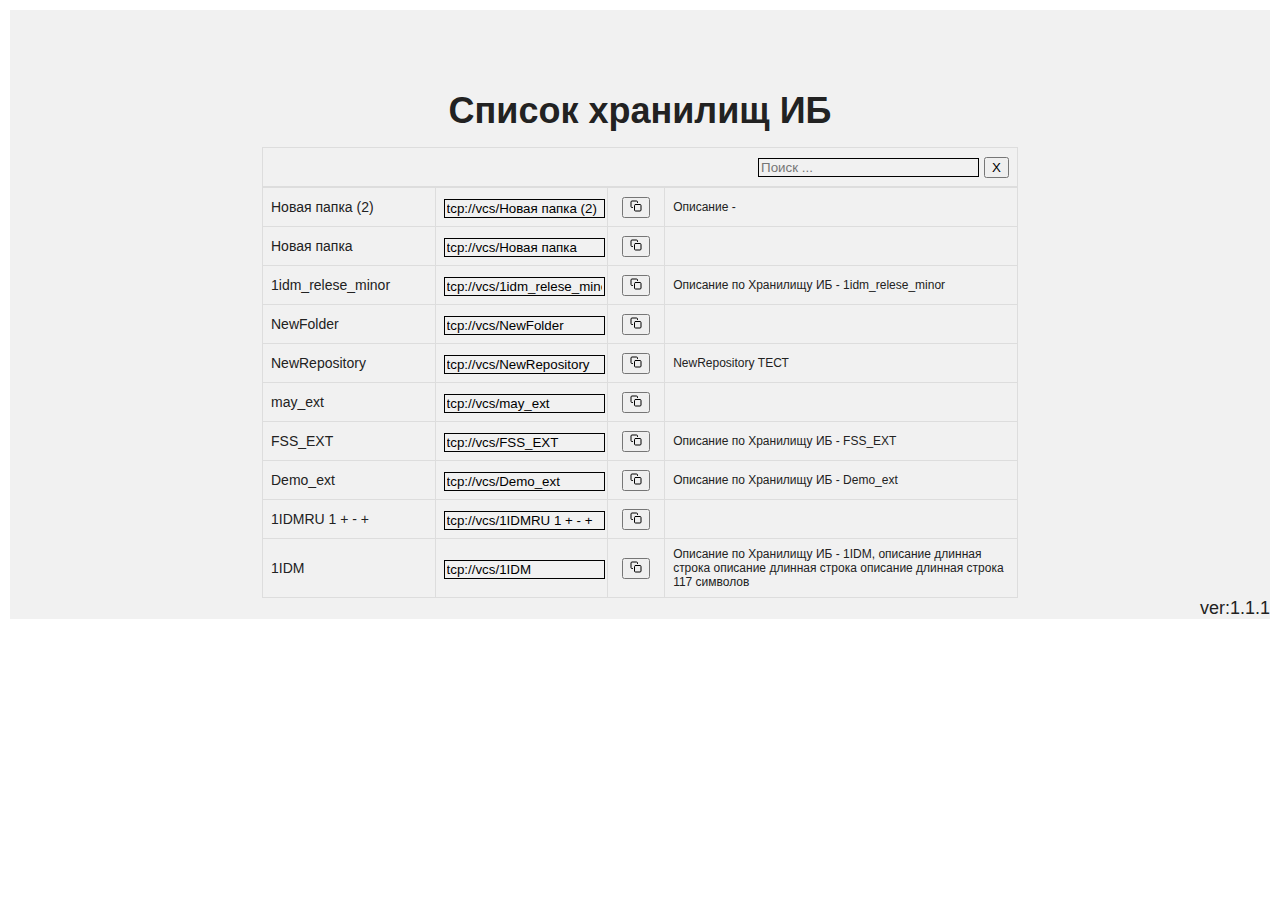
==== commit 1538e8ac: "v. 1.1.1" ====
--- a/index.html
+++ b/index.html
@@ -33,7 +33,7 @@
 					<td style="white-space: nowrap; overflow: hidden; text-overflow: ellipsis; max-width: 50px;"><input type="text" class="SERP" value="tcp://vcs/Новая папка (2)" id="Новая папка (2)" readonly style="text-align: left; width: 100%;"></td>
 					<td style="text-align: center; width: 40px;">
 						<div class="tooltip">
-							<button onclick="myFunction('Новая папка (2)','Новая папка (2)_')" onmouseout="outFunc1('Новая папка (2)_')">
+							<button onclick="copyToTitle('tcp://vcs/Новая папка (2)', this)">
 								<span class="tooltiptext" id="Новая папка (2)_">Скопировать to clipboard</span>
 									<svg xmlns="http://www.w3.org/2000/svg" width="12" height="12" viewBox="0 0 24 24" fill="none" stroke="currentColor" stroke-width="2" stroke-linecap="round" stroke-linejoin="round" class="feather feather-copy">
 										<rect x="9" y="9" width="13" height="13" rx="2" ry="2"></rect>
@@ -50,7 +50,7 @@
 					<td style="white-space: nowrap; overflow: hidden; text-overflow: ellipsis; max-width: 50px;"><input type="text" class="SERP" value="tcp://vcs/Новая папка" id="Новая папка" readonly style="text-align: left; width: 100%;"></td>
 					<td style="text-align: center; width: 40px;">
 						<div class="tooltip">
-							<button onclick="myFunction('Новая папка','Новая папка_')" onmouseout="outFunc1('Новая папка_')">
+							<button onclick="copyToTitle('tcp://vcs/Новая папка', this)">
 								<span class="tooltiptext" id="Новая папка_">Скопировать to clipboard</span>
 									<svg xmlns="http://www.w3.org/2000/svg" width="12" height="12" viewBox="0 0 24 24" fill="none" stroke="currentColor" stroke-width="2" stroke-linecap="round" stroke-linejoin="round" class="feather feather-copy">
 										<rect x="9" y="9" width="13" height="13" rx="2" ry="2"></rect>
@@ -67,7 +67,7 @@
 					<td style="white-space: nowrap; overflow: hidden; text-overflow: ellipsis; max-width: 50px;"><input type="text" class="SERP" value="tcp://vcs/1idm_relese_minor" id="1idm_relese_minor" readonly style="text-align: left; width: 100%;"></td>
 					<td style="text-align: center; width: 40px;">
 						<div class="tooltip">
-							<button onclick="myFunction('1idm_relese_minor','1idm_relese_minor_')" onmouseout="outFunc1('1idm_relese_minor_')">
+							<button onclick="copyToTitle('tcp://vcs/1idm_relese_minor', this)">
 								<span class="tooltiptext" id="1idm_relese_minor_">Скопировать to clipboard</span>
 									<svg xmlns="http://www.w3.org/2000/svg" width="12" height="12" viewBox="0 0 24 24" fill="none" stroke="currentColor" stroke-width="2" stroke-linecap="round" stroke-linejoin="round" class="feather feather-copy">
 										<rect x="9" y="9" width="13" height="13" rx="2" ry="2"></rect>
@@ -84,7 +84,7 @@
 					<td style="white-space: nowrap; overflow: hidden; text-overflow: ellipsis; max-width: 50px;"><input type="text" class="SERP" value="tcp://vcs/NewFolder" id="NewFolder" readonly style="text-align: left; width: 100%;"></td>
 					<td style="text-align: center; width: 40px;">
 						<div class="tooltip">
-							<button onclick="myFunction('NewFolder','NewFolder_')" onmouseout="outFunc1('NewFolder_')">
+							<button onclick="copyToTitle('tcp://vcs/NewFolder', this)">
 								<span class="tooltiptext" id="NewFolder_">Скопировать to clipboard</span>
 									<svg xmlns="http://www.w3.org/2000/svg" width="12" height="12" viewBox="0 0 24 24" fill="none" stroke="currentColor" stroke-width="2" stroke-linecap="round" stroke-linejoin="round" class="feather feather-copy">
 										<rect x="9" y="9" width="13" height="13" rx="2" ry="2"></rect>
@@ -101,7 +101,7 @@
 					<td style="white-space: nowrap; overflow: hidden; text-overflow: ellipsis; max-width: 50px;"><input type="text" class="SERP" value="tcp://vcs/NewRepository" id="NewRepository" readonly style="text-align: left; width: 100%;"></td>
 					<td style="text-align: center; width: 40px;">
 						<div class="tooltip">
-							<button onclick="myFunction('NewRepository','NewRepository_')" onmouseout="outFunc1('NewRepository_')">
+							<button onclick="copyToTitle('tcp://vcs/NewRepository', this)">
 								<span class="tooltiptext" id="NewRepository_">Скопировать to clipboard</span>
 									<svg xmlns="http://www.w3.org/2000/svg" width="12" height="12" viewBox="0 0 24 24" fill="none" stroke="currentColor" stroke-width="2" stroke-linecap="round" stroke-linejoin="round" class="feather feather-copy">
 										<rect x="9" y="9" width="13" height="13" rx="2" ry="2"></rect>
@@ -118,7 +118,7 @@
 					<td style="white-space: nowrap; overflow: hidden; text-overflow: ellipsis; max-width: 50px;"><input type="text" class="SERP" value="tcp://vcs/may_ext" id="may_ext" readonly style="text-align: left; width: 100%;"></td>
 					<td style="text-align: center; width: 40px;">
 						<div class="tooltip">
-							<button onclick="myFunction('may_ext','may_ext_')" onmouseout="outFunc1('may_ext_')">
+							<button onclick="copyToTitle('tcp://vcs/may_ext', this)">
 								<span class="tooltiptext" id="may_ext_">Скопировать to clipboard</span>
 									<svg xmlns="http://www.w3.org/2000/svg" width="12" height="12" viewBox="0 0 24 24" fill="none" stroke="currentColor" stroke-width="2" stroke-linecap="round" stroke-linejoin="round" class="feather feather-copy">
 										<rect x="9" y="9" width="13" height="13" rx="2" ry="2"></rect>
@@ -135,7 +135,7 @@
 					<td style="white-space: nowrap; overflow: hidden; text-overflow: ellipsis; max-width: 50px;"><input type="text" class="SERP" value="tcp://vcs/FSS_EXT" id="FSS_EXT" readonly style="text-align: left; width: 100%;"></td>
 					<td style="text-align: center; width: 40px;">
 						<div class="tooltip">
-							<button onclick="myFunction('FSS_EXT','FSS_EXT_')" onmouseout="outFunc1('FSS_EXT_')">
+							<button onclick="copyToTitle('tcp://vcs/FSS_EXT', this)">
 								<span class="tooltiptext" id="FSS_EXT_">Скопировать to clipboard</span>
 									<svg xmlns="http://www.w3.org/2000/svg" width="12" height="12" viewBox="0 0 24 24" fill="none" stroke="currentColor" stroke-width="2" stroke-linecap="round" stroke-linejoin="round" class="feather feather-copy">
 										<rect x="9" y="9" width="13" height="13" rx="2" ry="2"></rect>
@@ -152,7 +152,7 @@
 					<td style="white-space: nowrap; overflow: hidden; text-overflow: ellipsis; max-width: 50px;"><input type="text" class="SERP" value="tcp://vcs/Demo_ext" id="Demo_ext" readonly style="text-align: left; width: 100%;"></td>
 					<td style="text-align: center; width: 40px;">
 						<div class="tooltip">
-							<button onclick="myFunction('Demo_ext','Demo_ext_')" onmouseout="outFunc1('Demo_ext_')">
+							<button onclick="copyToTitle('tcp://vcs/Demo_ext', this)">
 								<span class="tooltiptext" id="Demo_ext_">Скопировать to clipboard</span>
 									<svg xmlns="http://www.w3.org/2000/svg" width="12" height="12" viewBox="0 0 24 24" fill="none" stroke="currentColor" stroke-width="2" stroke-linecap="round" stroke-linejoin="round" class="feather feather-copy">
 										<rect x="9" y="9" width="13" height="13" rx="2" ry="2"></rect>
@@ -169,7 +169,7 @@
 					<td style="white-space: nowrap; overflow: hidden; text-overflow: ellipsis; max-width: 50px;"><input type="text" class="SERP" value="tcp://vcs/1IDMRU 1 + - +" id="1IDMRU 1 + - +" readonly style="text-align: left; width: 100%;"></td>
 					<td style="text-align: center; width: 40px;">
 						<div class="tooltip">
-							<button onclick="myFunction('1IDMRU 1 + - +','1IDMRU 1 + - +_')" onmouseout="outFunc1('1IDMRU 1 + - +_')">
+							<button onclick="copyToTitle('tcp://vcs/1IDMRU 1 + - +', this)">
 								<span class="tooltiptext" id="1IDMRU 1 + - +_">Скопировать to clipboard</span>
 									<svg xmlns="http://www.w3.org/2000/svg" width="12" height="12" viewBox="0 0 24 24" fill="none" stroke="currentColor" stroke-width="2" stroke-linecap="round" stroke-linejoin="round" class="feather feather-copy">
 										<rect x="9" y="9" width="13" height="13" rx="2" ry="2"></rect>
@@ -186,7 +186,7 @@
 					<td style="white-space: nowrap; overflow: hidden; text-overflow: ellipsis; max-width: 50px;"><input type="text" class="SERP" value="tcp://vcs/1IDM" id="1IDM" readonly style="text-align: left; width: 100%;"></td>
 					<td style="text-align: center; width: 40px;">
 						<div class="tooltip">
-							<button onclick="myFunction('1IDM','1IDM_')" onmouseout="outFunc1('1IDM_')">
+							<button onclick="copyToTitle('tcp://vcs/1IDM', this)">
 								<span class="tooltiptext" id="1IDM_">Скопировать to clipboard</span>
 									<svg xmlns="http://www.w3.org/2000/svg" width="12" height="12" viewBox="0 0 24 24" fill="none" stroke="currentColor" stroke-width="2" stroke-linecap="round" stroke-linejoin="round" class="feather feather-copy">
 										<rect x="9" y="9" width="13" height="13" rx="2" ry="2"></rect>
@@ -201,7 +201,7 @@
         </table>
 
         <div>
-            <p style="text-align: right">ver:1.1.0</p>
+            <p style="text-align: right">ver:1.1.1</p>
         </div>   
                        
     </div>
@@ -230,20 +230,16 @@
 	}
 	
     // Работа с буфером обмена 
-    function myFunction(myInput,myTooltip) {
-    var copyText = document.getElementById(myInput);
-    copyText.select();
-    copyText.setSelectionRange(0, 99999);
-    navigator.clipboard.writeText(copyText.value);
-  
-    var tooltip = document.getElementById(myTooltip);
-    tooltip.innerHTML = "Скопировано: " + copyText.value;
-    }
-
-    function outFunc1(myTooltip) {
-    var tooltip = document.getElementById(myTooltip);
-    tooltip.innerHTML = "Скопировать в буфер обмена";
-    }
+    function copyToTitle(text, element) {
+            var input = document.createElement('input');
+            input.setAttribute('value', text);
+            document.body.appendChild(input);
+            input.select();
+            document.execCommand('copy');
+            document.body.removeChild(input);
+            element.setAttribute('title', 'Скопировано: ' + text);
+            alert('Скопировано: ' + text);
+        }
     
 	// Очистка строки поиска
 	function clearInputField() {
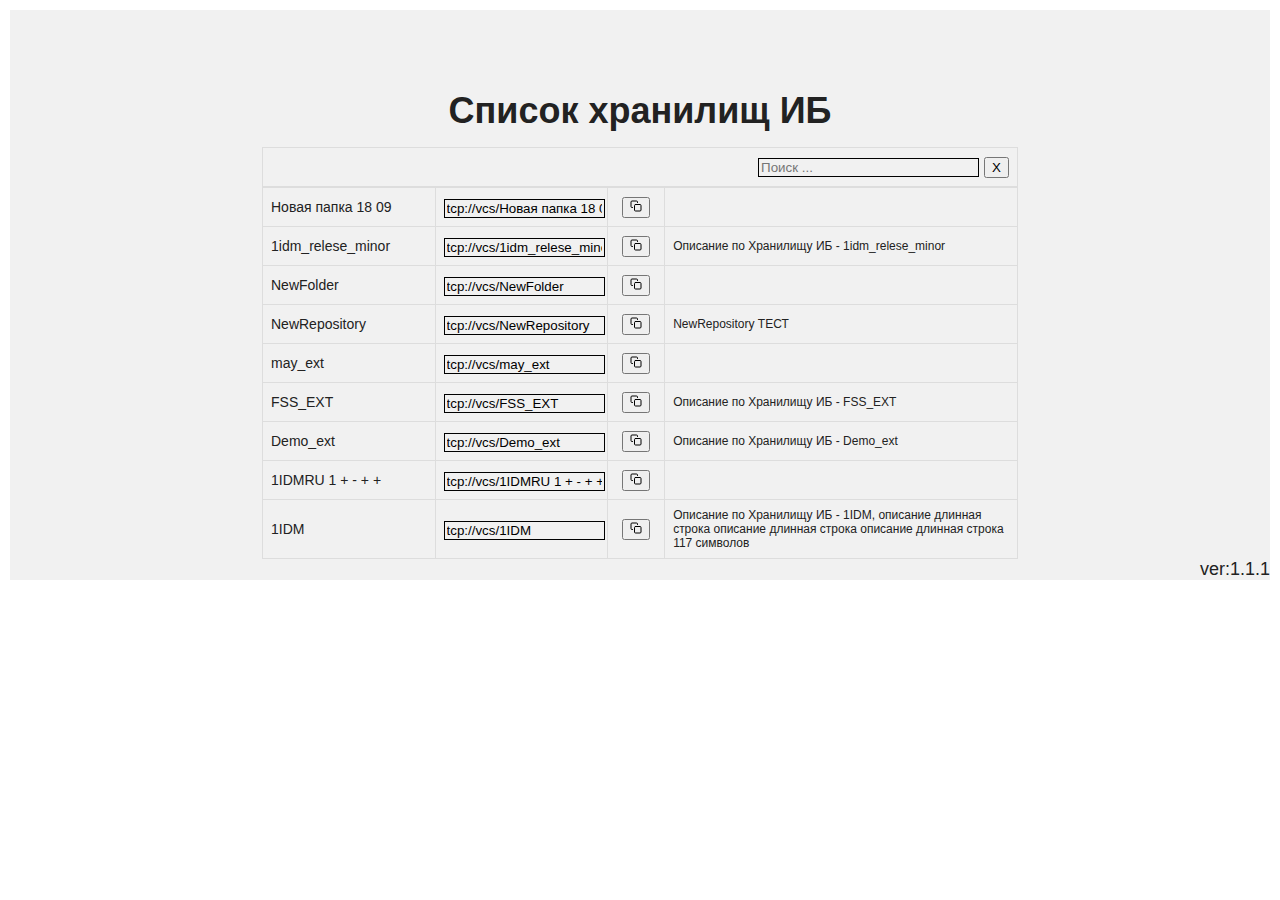
==== commit 74be8198: "v. 1.1.2" ====
--- a/index.html
+++ b/index.html
@@ -29,29 +29,12 @@
         <table id="myTable">
             
 				<tr onmouseover="this.classList.add('highlight');" onmouseout="this.classList.remove('highlight');" class="">
-					<td style="max-width: 50px; font-size:14px">Новая папка (2)</td>
-					<td style="white-space: nowrap; overflow: hidden; text-overflow: ellipsis; max-width: 50px;"><input type="text" class="SERP" value="tcp://vcs/Новая папка (2)" id="Новая папка (2)" readonly style="text-align: left; width: 100%;"></td>
-					<td style="text-align: center; width: 40px;">
-						<div class="tooltip">
-							<button onclick="copyToTitle('tcp://vcs/Новая папка (2)', this)">
-								<span class="tooltiptext" id="Новая папка (2)_">Скопировать to clipboard</span>
-									<svg xmlns="http://www.w3.org/2000/svg" width="12" height="12" viewBox="0 0 24 24" fill="none" stroke="currentColor" stroke-width="2" stroke-linecap="round" stroke-linejoin="round" class="feather feather-copy">
-										<rect x="9" y="9" width="13" height="13" rx="2" ry="2"></rect>
-										<path d="M5 15H4a2 2 0 0 1-2-2V4a2 2 0 0 1 2-2h9a2 2 0 0 1 2 2v1"></path>
-									</svg>
-							</button>
-						</div>
-					</td>
-					<td class="wrappable" style="max-width: 120px; font-size:12px">Описание -</td>
-				</tr>
-
-				<tr onmouseover="this.classList.add('highlight');" onmouseout="this.classList.remove('highlight');" class="">
-					<td style="max-width: 50px; font-size:14px">Новая папка</td>
-					<td style="white-space: nowrap; overflow: hidden; text-overflow: ellipsis; max-width: 50px;"><input type="text" class="SERP" value="tcp://vcs/Новая папка" id="Новая папка" readonly style="text-align: left; width: 100%;"></td>
-					<td style="text-align: center; width: 40px;">
-						<div class="tooltip">
-							<button onclick="copyToTitle('tcp://vcs/Новая папка', this)">
-								<span class="tooltiptext" id="Новая папка_">Скопировать to clipboard</span>
+					<td style="max-width: 50px; font-size:14px">Новая папка 18 09</td>
+					<td style="white-space: nowrap; overflow: hidden; text-overflow: ellipsis; max-width: 50px;"><input type="text" class="SERP" value="tcp://vcs/Новая папка 18 09" id="Новая папка 18 09" readonly style="text-align: left; width: 100%;"></td>
+					<td style="text-align: center; width: 40px;">
+						<div class="tooltip">
+							<button onclick="myFunction('Новая папка 18 09','Новая папка 18 09_')" onmouseout="outFunc1('Новая папка 18 09_')">
+								<span class="tooltiptext" id="Новая папка 18 09_">Скопировать to clipboard</span>
 									<svg xmlns="http://www.w3.org/2000/svg" width="12" height="12" viewBox="0 0 24 24" fill="none" stroke="currentColor" stroke-width="2" stroke-linecap="round" stroke-linejoin="round" class="feather feather-copy">
 										<rect x="9" y="9" width="13" height="13" rx="2" ry="2"></rect>
 										<path d="M5 15H4a2 2 0 0 1-2-2V4a2 2 0 0 1 2-2h9a2 2 0 0 1 2 2v1"></path>
@@ -67,7 +50,7 @@
 					<td style="white-space: nowrap; overflow: hidden; text-overflow: ellipsis; max-width: 50px;"><input type="text" class="SERP" value="tcp://vcs/1idm_relese_minor" id="1idm_relese_minor" readonly style="text-align: left; width: 100%;"></td>
 					<td style="text-align: center; width: 40px;">
 						<div class="tooltip">
-							<button onclick="copyToTitle('tcp://vcs/1idm_relese_minor', this)">
+							<button onclick="myFunction('1idm_relese_minor','1idm_relese_minor_')" onmouseout="outFunc1('1idm_relese_minor_')">
 								<span class="tooltiptext" id="1idm_relese_minor_">Скопировать to clipboard</span>
 									<svg xmlns="http://www.w3.org/2000/svg" width="12" height="12" viewBox="0 0 24 24" fill="none" stroke="currentColor" stroke-width="2" stroke-linecap="round" stroke-linejoin="round" class="feather feather-copy">
 										<rect x="9" y="9" width="13" height="13" rx="2" ry="2"></rect>
@@ -84,7 +67,7 @@
 					<td style="white-space: nowrap; overflow: hidden; text-overflow: ellipsis; max-width: 50px;"><input type="text" class="SERP" value="tcp://vcs/NewFolder" id="NewFolder" readonly style="text-align: left; width: 100%;"></td>
 					<td style="text-align: center; width: 40px;">
 						<div class="tooltip">
-							<button onclick="copyToTitle('tcp://vcs/NewFolder', this)">
+							<button onclick="myFunction('NewFolder','NewFolder_')" onmouseout="outFunc1('NewFolder_')">
 								<span class="tooltiptext" id="NewFolder_">Скопировать to clipboard</span>
 									<svg xmlns="http://www.w3.org/2000/svg" width="12" height="12" viewBox="0 0 24 24" fill="none" stroke="currentColor" stroke-width="2" stroke-linecap="round" stroke-linejoin="round" class="feather feather-copy">
 										<rect x="9" y="9" width="13" height="13" rx="2" ry="2"></rect>
@@ -101,7 +84,7 @@
 					<td style="white-space: nowrap; overflow: hidden; text-overflow: ellipsis; max-width: 50px;"><input type="text" class="SERP" value="tcp://vcs/NewRepository" id="NewRepository" readonly style="text-align: left; width: 100%;"></td>
 					<td style="text-align: center; width: 40px;">
 						<div class="tooltip">
-							<button onclick="copyToTitle('tcp://vcs/NewRepository', this)">
+							<button onclick="myFunction('NewRepository','NewRepository_')" onmouseout="outFunc1('NewRepository_')">
 								<span class="tooltiptext" id="NewRepository_">Скопировать to clipboard</span>
 									<svg xmlns="http://www.w3.org/2000/svg" width="12" height="12" viewBox="0 0 24 24" fill="none" stroke="currentColor" stroke-width="2" stroke-linecap="round" stroke-linejoin="round" class="feather feather-copy">
 										<rect x="9" y="9" width="13" height="13" rx="2" ry="2"></rect>
@@ -118,7 +101,7 @@
 					<td style="white-space: nowrap; overflow: hidden; text-overflow: ellipsis; max-width: 50px;"><input type="text" class="SERP" value="tcp://vcs/may_ext" id="may_ext" readonly style="text-align: left; width: 100%;"></td>
 					<td style="text-align: center; width: 40px;">
 						<div class="tooltip">
-							<button onclick="copyToTitle('tcp://vcs/may_ext', this)">
+							<button onclick="myFunction('may_ext','may_ext_')" onmouseout="outFunc1('may_ext_')">
 								<span class="tooltiptext" id="may_ext_">Скопировать to clipboard</span>
 									<svg xmlns="http://www.w3.org/2000/svg" width="12" height="12" viewBox="0 0 24 24" fill="none" stroke="currentColor" stroke-width="2" stroke-linecap="round" stroke-linejoin="round" class="feather feather-copy">
 										<rect x="9" y="9" width="13" height="13" rx="2" ry="2"></rect>
@@ -135,7 +118,7 @@
 					<td style="white-space: nowrap; overflow: hidden; text-overflow: ellipsis; max-width: 50px;"><input type="text" class="SERP" value="tcp://vcs/FSS_EXT" id="FSS_EXT" readonly style="text-align: left; width: 100%;"></td>
 					<td style="text-align: center; width: 40px;">
 						<div class="tooltip">
-							<button onclick="copyToTitle('tcp://vcs/FSS_EXT', this)">
+							<button onclick="myFunction('FSS_EXT','FSS_EXT_')" onmouseout="outFunc1('FSS_EXT_')">
 								<span class="tooltiptext" id="FSS_EXT_">Скопировать to clipboard</span>
 									<svg xmlns="http://www.w3.org/2000/svg" width="12" height="12" viewBox="0 0 24 24" fill="none" stroke="currentColor" stroke-width="2" stroke-linecap="round" stroke-linejoin="round" class="feather feather-copy">
 										<rect x="9" y="9" width="13" height="13" rx="2" ry="2"></rect>
@@ -152,7 +135,7 @@
 					<td style="white-space: nowrap; overflow: hidden; text-overflow: ellipsis; max-width: 50px;"><input type="text" class="SERP" value="tcp://vcs/Demo_ext" id="Demo_ext" readonly style="text-align: left; width: 100%;"></td>
 					<td style="text-align: center; width: 40px;">
 						<div class="tooltip">
-							<button onclick="copyToTitle('tcp://vcs/Demo_ext', this)">
+							<button onclick="myFunction('Demo_ext','Demo_ext_')" onmouseout="outFunc1('Demo_ext_')">
 								<span class="tooltiptext" id="Demo_ext_">Скопировать to clipboard</span>
 									<svg xmlns="http://www.w3.org/2000/svg" width="12" height="12" viewBox="0 0 24 24" fill="none" stroke="currentColor" stroke-width="2" stroke-linecap="round" stroke-linejoin="round" class="feather feather-copy">
 										<rect x="9" y="9" width="13" height="13" rx="2" ry="2"></rect>
@@ -165,12 +148,12 @@
 				</tr>
 
 				<tr onmouseover="this.classList.add('highlight');" onmouseout="this.classList.remove('highlight');" class="">
-					<td style="max-width: 50px; font-size:14px">1IDMRU 1 + - +</td>
-					<td style="white-space: nowrap; overflow: hidden; text-overflow: ellipsis; max-width: 50px;"><input type="text" class="SERP" value="tcp://vcs/1IDMRU 1 + - +" id="1IDMRU 1 + - +" readonly style="text-align: left; width: 100%;"></td>
-					<td style="text-align: center; width: 40px;">
-						<div class="tooltip">
-							<button onclick="copyToTitle('tcp://vcs/1IDMRU 1 + - +', this)">
-								<span class="tooltiptext" id="1IDMRU 1 + - +_">Скопировать to clipboard</span>
+					<td style="max-width: 50px; font-size:14px">1IDMRU 1 + - + +</td>
+					<td style="white-space: nowrap; overflow: hidden; text-overflow: ellipsis; max-width: 50px;"><input type="text" class="SERP" value="tcp://vcs/1IDMRU 1 + - + +" id="1IDMRU 1 + - + +" readonly style="text-align: left; width: 100%;"></td>
+					<td style="text-align: center; width: 40px;">
+						<div class="tooltip">
+							<button onclick="myFunction('1IDMRU 1 + - + +','1IDMRU 1 + - + +_')" onmouseout="outFunc1('1IDMRU 1 + - + +_')">
+								<span class="tooltiptext" id="1IDMRU 1 + - + +_">Скопировать to clipboard</span>
 									<svg xmlns="http://www.w3.org/2000/svg" width="12" height="12" viewBox="0 0 24 24" fill="none" stroke="currentColor" stroke-width="2" stroke-linecap="round" stroke-linejoin="round" class="feather feather-copy">
 										<rect x="9" y="9" width="13" height="13" rx="2" ry="2"></rect>
 										<path d="M5 15H4a2 2 0 0 1-2-2V4a2 2 0 0 1 2-2h9a2 2 0 0 1 2 2v1"></path>
@@ -186,7 +169,7 @@
 					<td style="white-space: nowrap; overflow: hidden; text-overflow: ellipsis; max-width: 50px;"><input type="text" class="SERP" value="tcp://vcs/1IDM" id="1IDM" readonly style="text-align: left; width: 100%;"></td>
 					<td style="text-align: center; width: 40px;">
 						<div class="tooltip">
-							<button onclick="copyToTitle('tcp://vcs/1IDM', this)">
+							<button onclick="myFunction('1IDM','1IDM_')" onmouseout="outFunc1('1IDM_')">
 								<span class="tooltiptext" id="1IDM_">Скопировать to clipboard</span>
 									<svg xmlns="http://www.w3.org/2000/svg" width="12" height="12" viewBox="0 0 24 24" fill="none" stroke="currentColor" stroke-width="2" stroke-linecap="round" stroke-linejoin="round" class="feather feather-copy">
 										<rect x="9" y="9" width="13" height="13" rx="2" ry="2"></rect>
@@ -230,16 +213,21 @@
 	}
 	
     // Работа с буфером обмена 
-    function copyToTitle(text, element) {
-            var input = document.createElement('input');
-            input.setAttribute('value', text);
-            document.body.appendChild(input);
-            input.select();
-            document.execCommand('copy');
-            document.body.removeChild(input);
-            element.setAttribute('title', 'Скопировано: ' + text);
-            alert('Скопировано: ' + text);
-        }
+    function myFunction(myInput,myTooltip) {
+    var copyText = document.getElementById(myInput);
+    copyText.select();
+    // copyText.setSelectionRange(0, 99999);
+    //navigator.clipboard.writeText(copyText.value);
+    document.execCommand("copy");
+  
+    var tooltip = document.getElementById(myTooltip);
+    tooltip.innerHTML = "Скопировано: " + copyText.value;
+    }
+
+    function outFunc1(myTooltip) {
+    var tooltip = document.getElementById(myTooltip);
+    tooltip.innerHTML = "Скопировать в буфер обмена";
+    }
     
 	// Очистка строки поиска
 	function clearInputField() {
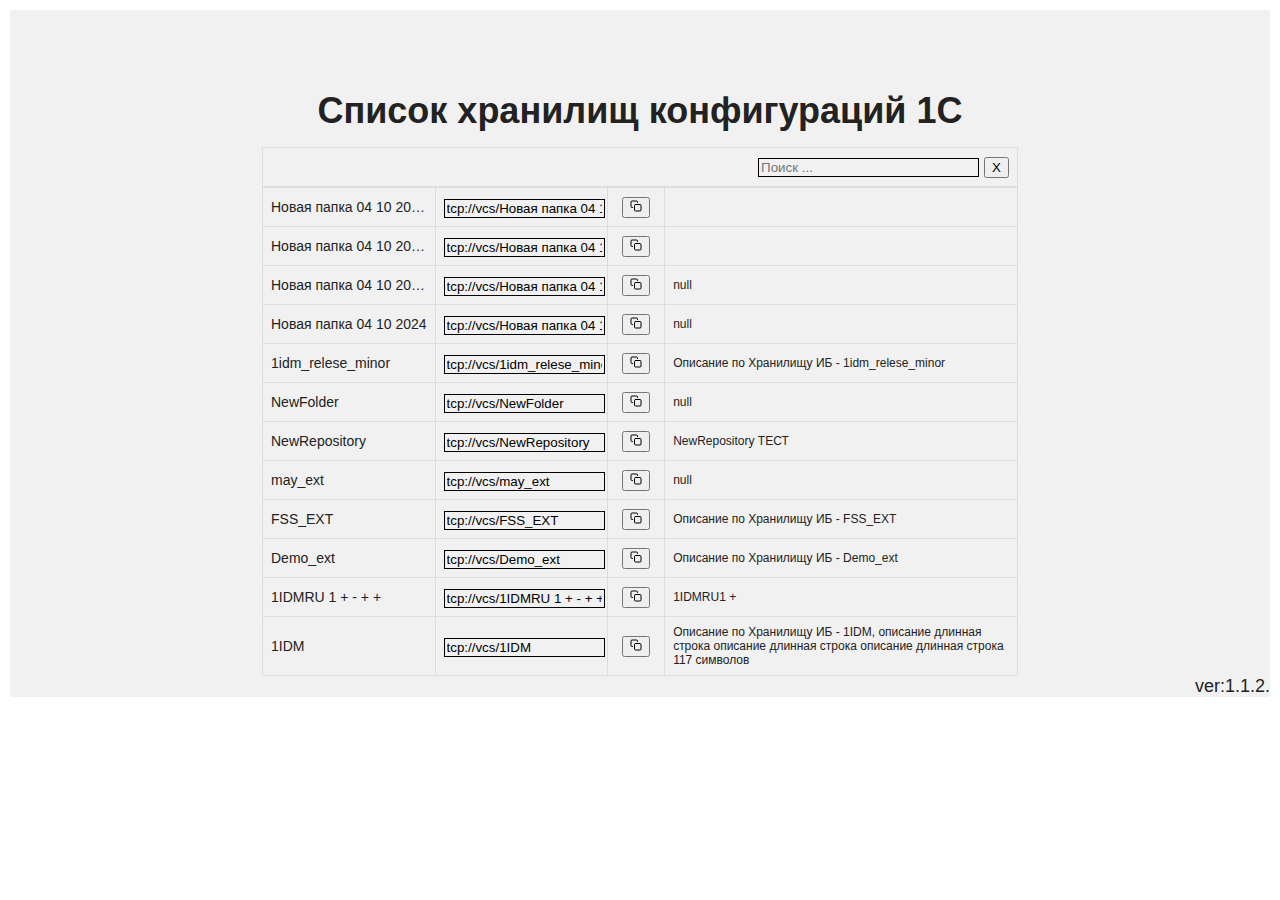
==== commit 03889c80: "1.1.2." ====
--- a/index.html
+++ b/index.html
@@ -5,6 +5,7 @@
     <meta charset="UTF-8">
     <meta name="viewport" content="width=device-width, initial-scale=1.0">
     <title>Актуальный список ИБ хранилищ</title>
+    <link rel="icon" href= "images/favicon3.png" type="image/x-icon">
     <link rel="stylesheet" href="./style.css">
 </head>
 
@@ -13,7 +14,7 @@
         <div>
             <img style="padding: 30px;" src="https://cdn-ru.bitrix24.ru/b101043/landing/184/184c64052859991c532029db28bde41c/1IDM_Logo_New_Light_1x.png" alt=""> <br>   
         </div>
-        <h1 style="padding: 10px;" class="text-violet text-center" >Список хранилищ ИБ</h1>
+        <h1 style="padding: 10px;" class="text-violet text-center" >Список хранилищ конфигураций 1С</h1>
         
         <!-- Поиск -->
 		<table>                    
@@ -29,12 +30,12 @@
         <table id="myTable">
             
 				<tr onmouseover="this.classList.add('highlight');" onmouseout="this.classList.remove('highlight');" class="">
-					<td style="max-width: 50px; font-size:14px">Новая папка 18 09</td>
-					<td style="white-space: nowrap; overflow: hidden; text-overflow: ellipsis; max-width: 50px;"><input type="text" class="SERP" value="tcp://vcs/Новая папка 18 09" id="Новая папка 18 09" readonly style="text-align: left; width: 100%;"></td>
-					<td style="text-align: center; width: 40px;">
-						<div class="tooltip">
-							<button onclick="myFunction('Новая папка 18 09','Новая папка 18 09_')" onmouseout="outFunc1('Новая папка 18 09_')">
-								<span class="tooltiptext" id="Новая папка 18 09_">Скопировать to clipboard</span>
+					<td style="max-width: 50px; font-size:14px">Новая папка 04 10 2024 3</td>
+					<td style="white-space: nowrap; overflow: hidden; text-overflow: ellipsis; max-width: 50px;"><input type="text" class="SERP" value="tcp://vcs/Новая папка 04 10 2024 3" id="Новая папка 04 10 2024 3" readonly style="text-align: left; width: 100%;"></td>
+					<td style="text-align: center; width: 40px;">
+						<div class="tooltip">
+							<button onclick="myFunction('Новая папка 04 10 2024 3','Новая папка 04 10 2024 3_')" onmouseout="outFunc1('Новая папка 04 10 2024 3_')">
+								<span class="tooltiptext" id="Новая папка 04 10 2024 3_">Скопировать to clipboard</span>
 									<svg xmlns="http://www.w3.org/2000/svg" width="12" height="12" viewBox="0 0 24 24" fill="none" stroke="currentColor" stroke-width="2" stroke-linecap="round" stroke-linejoin="round" class="feather feather-copy">
 										<rect x="9" y="9" width="13" height="13" rx="2" ry="2"></rect>
 										<path d="M5 15H4a2 2 0 0 1-2-2V4a2 2 0 0 1 2-2h9a2 2 0 0 1 2 2v1"></path>
@@ -43,6 +44,57 @@
 						</div>
 					</td>
 					<td class="wrappable" style="max-width: 120px; font-size:12px"></td>
+				</tr>
+
+				<tr onmouseover="this.classList.add('highlight');" onmouseout="this.classList.remove('highlight');" class="">
+					<td style="max-width: 50px; font-size:14px">Новая папка 04 10 2024 2</td>
+					<td style="white-space: nowrap; overflow: hidden; text-overflow: ellipsis; max-width: 50px;"><input type="text" class="SERP" value="tcp://vcs/Новая папка 04 10 2024 2" id="Новая папка 04 10 2024 2" readonly style="text-align: left; width: 100%;"></td>
+					<td style="text-align: center; width: 40px;">
+						<div class="tooltip">
+							<button onclick="myFunction('Новая папка 04 10 2024 2','Новая папка 04 10 2024 2_')" onmouseout="outFunc1('Новая папка 04 10 2024 2_')">
+								<span class="tooltiptext" id="Новая папка 04 10 2024 2_">Скопировать to clipboard</span>
+									<svg xmlns="http://www.w3.org/2000/svg" width="12" height="12" viewBox="0 0 24 24" fill="none" stroke="currentColor" stroke-width="2" stroke-linecap="round" stroke-linejoin="round" class="feather feather-copy">
+										<rect x="9" y="9" width="13" height="13" rx="2" ry="2"></rect>
+										<path d="M5 15H4a2 2 0 0 1-2-2V4a2 2 0 0 1 2-2h9a2 2 0 0 1 2 2v1"></path>
+									</svg>
+							</button>
+						</div>
+					</td>
+					<td class="wrappable" style="max-width: 120px; font-size:12px"></td>
+				</tr>
+
+				<tr onmouseover="this.classList.add('highlight');" onmouseout="this.classList.remove('highlight');" class="">
+					<td style="max-width: 50px; font-size:14px">Новая папка 04 10 2024 1</td>
+					<td style="white-space: nowrap; overflow: hidden; text-overflow: ellipsis; max-width: 50px;"><input type="text" class="SERP" value="tcp://vcs/Новая папка 04 10 2024 1" id="Новая папка 04 10 2024 1" readonly style="text-align: left; width: 100%;"></td>
+					<td style="text-align: center; width: 40px;">
+						<div class="tooltip">
+							<button onclick="myFunction('Новая папка 04 10 2024 1','Новая папка 04 10 2024 1_')" onmouseout="outFunc1('Новая папка 04 10 2024 1_')">
+								<span class="tooltiptext" id="Новая папка 04 10 2024 1_">Скопировать to clipboard</span>
+									<svg xmlns="http://www.w3.org/2000/svg" width="12" height="12" viewBox="0 0 24 24" fill="none" stroke="currentColor" stroke-width="2" stroke-linecap="round" stroke-linejoin="round" class="feather feather-copy">
+										<rect x="9" y="9" width="13" height="13" rx="2" ry="2"></rect>
+										<path d="M5 15H4a2 2 0 0 1-2-2V4a2 2 0 0 1 2-2h9a2 2 0 0 1 2 2v1"></path>
+									</svg>
+							</button>
+						</div>
+					</td>
+					<td class="wrappable" style="max-width: 120px; font-size:12px">null</td>
+				</tr>
+
+				<tr onmouseover="this.classList.add('highlight');" onmouseout="this.classList.remove('highlight');" class="">
+					<td style="max-width: 50px; font-size:14px">Новая папка 04 10 2024</td>
+					<td style="white-space: nowrap; overflow: hidden; text-overflow: ellipsis; max-width: 50px;"><input type="text" class="SERP" value="tcp://vcs/Новая папка 04 10 2024" id="Новая папка 04 10 2024" readonly style="text-align: left; width: 100%;"></td>
+					<td style="text-align: center; width: 40px;">
+						<div class="tooltip">
+							<button onclick="myFunction('Новая папка 04 10 2024','Новая папка 04 10 2024_')" onmouseout="outFunc1('Новая папка 04 10 2024_')">
+								<span class="tooltiptext" id="Новая папка 04 10 2024_">Скопировать to clipboard</span>
+									<svg xmlns="http://www.w3.org/2000/svg" width="12" height="12" viewBox="0 0 24 24" fill="none" stroke="currentColor" stroke-width="2" stroke-linecap="round" stroke-linejoin="round" class="feather feather-copy">
+										<rect x="9" y="9" width="13" height="13" rx="2" ry="2"></rect>
+										<path d="M5 15H4a2 2 0 0 1-2-2V4a2 2 0 0 1 2-2h9a2 2 0 0 1 2 2v1"></path>
+									</svg>
+							</button>
+						</div>
+					</td>
+					<td class="wrappable" style="max-width: 120px; font-size:12px">null</td>
 				</tr>
 
 				<tr onmouseover="this.classList.add('highlight');" onmouseout="this.classList.remove('highlight');" class="">
@@ -76,7 +128,7 @@
 							</button>
 						</div>
 					</td>
-					<td class="wrappable" style="max-width: 120px; font-size:12px"></td>
+					<td class="wrappable" style="max-width: 120px; font-size:12px">null</td>
 				</tr>
 
 				<tr onmouseover="this.classList.add('highlight');" onmouseout="this.classList.remove('highlight');" class="">
@@ -110,7 +162,7 @@
 							</button>
 						</div>
 					</td>
-					<td class="wrappable" style="max-width: 120px; font-size:12px"></td>
+					<td class="wrappable" style="max-width: 120px; font-size:12px">null</td>
 				</tr>
 
 				<tr onmouseover="this.classList.add('highlight');" onmouseout="this.classList.remove('highlight');" class="">
@@ -161,7 +213,7 @@
 							</button>
 						</div>
 					</td>
-					<td class="wrappable" style="max-width: 120px; font-size:12px"></td>
+					<td class="wrappable" style="max-width: 120px; font-size:12px">1IDMRU1 + </td>
 				</tr>
 
 				<tr onmouseover="this.classList.add('highlight');" onmouseout="this.classList.remove('highlight');" class="">
@@ -184,7 +236,7 @@
         </table>
 
         <div>
-            <p style="text-align: right">ver:1.1.1</p>
+            <p style="text-align: right">ver:1.1.2.</p>
         </div>   
                        
     </div>
